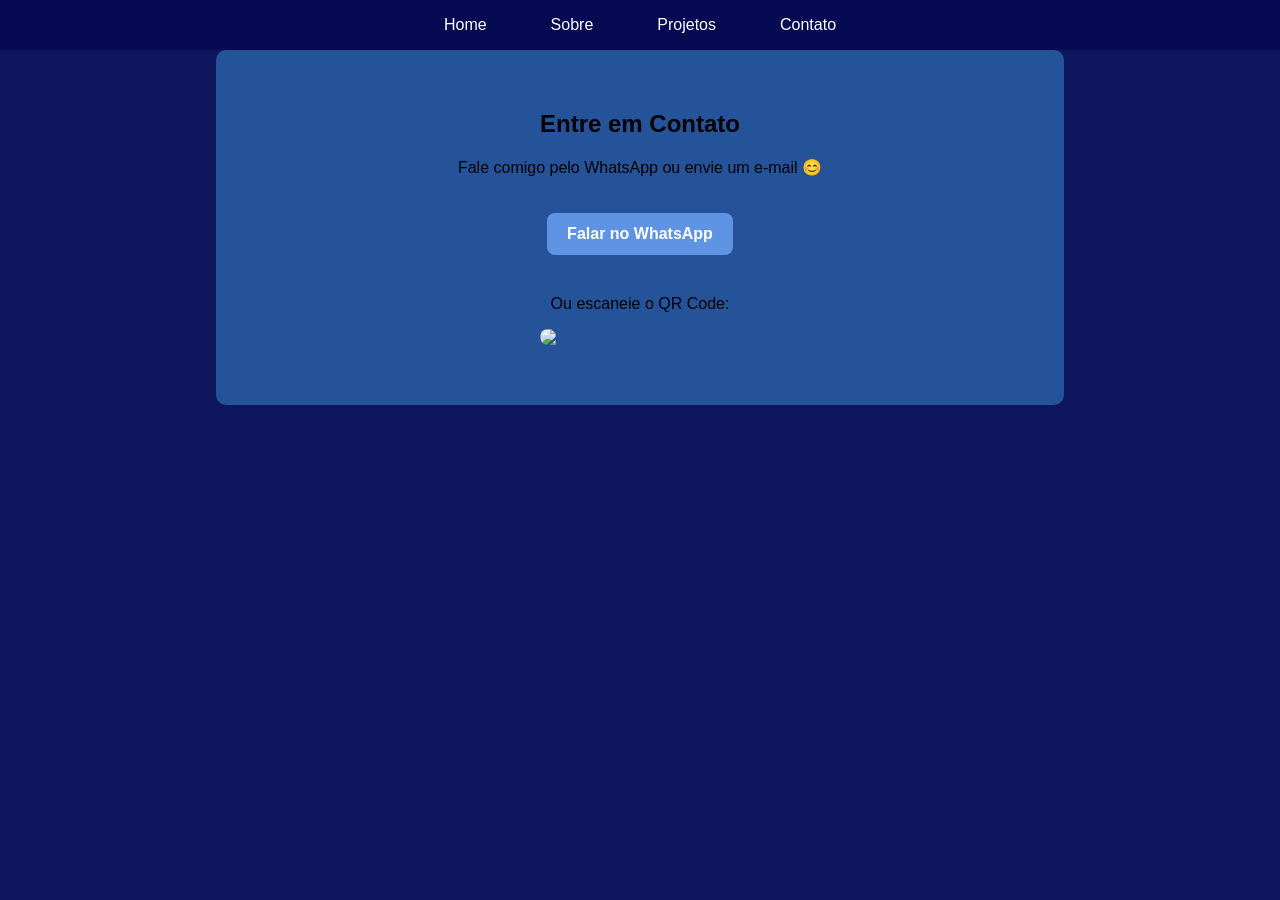
==== contato.html @ b0b8f33f "Add files via upload" ====
<!DOCTYPE html>
<html lang="pt-br">
<head>
    <meta charset="UTF-8">
    <meta name="viewport" content="width=device-width, initial-scale=1.0">
    <title>Contato</title>
    <!--Link das Navegações-->
    <link rel="stylesheet" href="2026.css">
</head>
<body>
     <!--Navegação-->
    <nav>
    <ul>
        <li><a href="index.html">Home</a></li>
        <li><a href="sobre.html">Sobre</a></li>
        <li><a href="projetos.html">Projetos</a></li>
        <li><a href="contato.html">Contato</a></li>
    </ul>
    </nav>

<section class="contato">
    <h2>Entre em Contato</h2>
    <p>Fale comigo pelo WhatsApp ou envie um e-mail 😊</p>

    <!-- Botão WhatsApp -->
    <a href="https://wa.me/5584992058554" target="_blank" class="btn-whatsapp">
        Falar no WhatsApp
    </a>

    <!-- QR Code -->
    <div class="qr">
        <p>Ou escaneie o QR Code:</p>
        <img  src="https://api.qrserver.com/v1/create-qr-code/?size=180x180&data=https://wa.me/5584992058554" class="animar-imagem">
    </div>

</section>


</body>
</html>
</body>
</html>
---- 2026.css ----
/*Corpo*/
body{
    background-color: rgb(14, 22, 94);
     margin: 0; 
     font-family: Arial, sans-serif;
}
nav{
 background-color: rgb(5, 10, 82);
 color: rgb(255, 255, 255);
}
nav ul {
    margin: 0;
    padding: 0;
    list-style: none;
    display: flex;
    justify-content: center;
}
nav a {
    display: block;
    padding: 1rem 2rem;
    text-decoration: none;
    color: white;
}
nav a:hover {
    background-color: rgb(32, 41, 122);
}


section img{
    display: block;
    margin: 0 auto;
    max-width: 100%;
    height: auto;
}
.container-lado-a-lado {
    display: flex; 
    align-items: center; 
    gap: 20px;
}
.container-lado-a-lado iframe {
    border: none;
}

/*Home*/
.home h1{
    color: white;
    text-align: center;
}
.home p{
    color: white;
    text-align: center;
    font-size: 25px;
    outline-style: double;
    outline-width: 5px;
    outline-color: white;
}

.home img {
    display: block;
    margin: 20px auto;
    max-width: 100%;
    height: auto;
    outline-style: solid;
    outline-color: yellow;
}
.home {
    padding: 20px;
}

.content-wrapper {
    display: flex; /* Ativa o Flexbox */
    align-items: center; /* Alinha verticalmente ao centro */
    gap: 20px; /* Espaçamento entre texto e imagem */
}

.text-content {
    flex: 1; 
}

.container-img {
    max-width: 400px; 
    height: auto; 
    border-radius: 8px; }

@media (max-width: 768px) {
    .content-wrapper {
        flex-direction: column;
    }
}
/*Currículo*/
.Curri h1{
    color: white;
    text-align: center;
    background-color: royalblue;
    border: 1px solid white;
    padding: 20px;
    border-radius: 10px;
    font-size: 25px;
}
/*Sobre*/
.meu{
    background-color: rgb(11, 13, 37);
    border: 1px solid;

}
.mim{
    color: white;
    text-align: center;
    font-family: Verdana, Geneva, Tahoma, sans-serif;
    font-size:25px;
    background-color: #3c5d8f;
    border: 1px solid white;
    padding: 10px;
    border-radius: 10px;
}
 .lista{
    color:white;
    list-style: none;
    padding: 0 auto;
    margin: 0 auto;
    text-align: center;
    background-color: rgb(11, 13, 37);
    border: #172f53 solid 1px;
    border-radius: 10px;
    width: 85%;
    height: auto;
    margin: auto;
 }
.lista ul{
    list-style: none;
}

.meu {
    color: white;
    text-align: center;
    font-family: Verdana, Geneva, Tahoma, sans-serif;
    font-size: 25px;
  
}
/* Contato */
.contato {
    text-align: center;
    padding: 40px;
    background-color: #245399;
    border-radius: 10px;
    width: 60%;
    margin: auto;
}

.btn-whatsapp {
    display: inline-block;
    margin: 20px;
    padding: 12px 20px;
    background-color: #5f94e4;
    color: white;
    text-decoration: none;
    border-radius: 8px;
    font-weight: bold;
}

.btn-whatsapp:hover {
    background-color: #172f53;
}

.qr {
    margin: 20px 0;
}

img {
    border-radius: 10px;
}
.ame{
    text-decoration: none;
    color: inherit;
}
#AME{
     background-color: #ffffff; 
    color: rgb(0, 0, 0);             
    padding: 15px 32px;     
    border: none;              
    border-radius: 8px;       
    cursor: pointer;          
    font-size: 16px;
    transition: 0.3s; 
    color: inherit white; 
    text-emphasis: none;
    text-align: center;
      
}
#AME:hover{
    background-color: #6d98da;
   
   
}
/* CSS Do QR CODE */
.animar-imagem {
  width: 200px;
  transition: transform 0.5s ease-in-out; /* Define a suavidade */
}

.animar-imagem:hover {
  transform: rotate(360deg); /* Gira 360 graus no hover */
}

@keyframes pulsar {
  0% { transform: scale(1); }
  50% { transform: scale(1.1); }
  100% { transform: scale(1); }
}

.animar-imagem {
  animation: pulsar 2s infinite; /* Nome, duração, repetição */
}
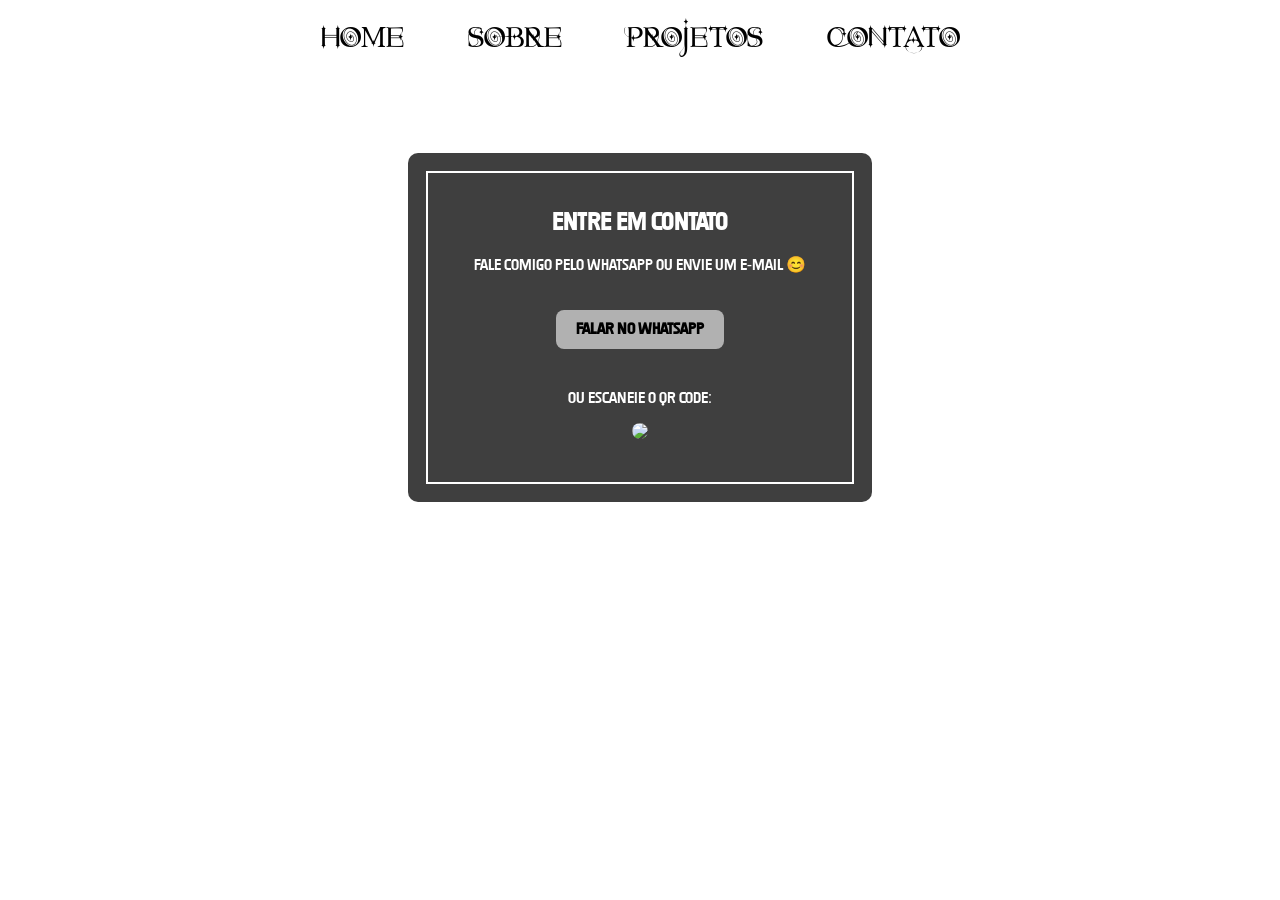
==== commit fb5c275a: "Add files via upload" ====
--- a/contato.html
+++ b/contato.html
@@ -4,8 +4,9 @@
     <meta charset="UTF-8">
     <meta name="viewport" content="width=device-width, initial-scale=1.0">
     <title>Contato</title>
+
     <!--Link das Navegações-->
-    <link rel="stylesheet" href="2026.css">
+    <link rel="stylesheet" href="contato.css">
 </head>
 <body>
      <!--Navegação-->
--- a/contato.css
+++ b/contato.css
@@ -0,0 +1,115 @@
+/*Corpo*/
+body{
+    background-color: rgb(255, 255, 255);
+     margin: 0; 
+       background-image: url('https://images3.alphacoders.com/137/thumb-1920-1372691.png');  
+           background-size: cover;
+       background-repeat: no-repeat;
+}
+@font-face {
+    font-family: 'Starstruck.ttf'; /* O nome que você vai usar no CSS */
+    src: url('Starstruck.ttf') format('truetype'); /* Caminho relativo à fonte */
+    font-weight: normal;
+    font-style: normal;
+}
+@font-face {
+    font-family: 'Starstruck.ttf'; /* O nome que você vai usar no CSS */
+    src: url('Starstruck.ttf') format('truetype'); /* Caminho relativo à fonte */
+    font-weight: normal;
+    font-style: normal;
+}
+@font-face {
+    font-family: 'Impact.ttf'; /* O nome que você vai usar no CSS */
+    src: url('Impact.ttf') format('truetype'); /* Caminho relativo à fonte */
+    font-weight: normal;
+    font-style: normal;
+}
+@font-face {
+    font-family: 'Impact.ttf';
+    src: url('Impact.ttf') format('truetype');
+    font-weight: normal;
+    font-style: normal;
+}
+
+nav{
+ background-color: rgb(255, 255, 255);
+ color: rgb(255, 255, 255);
+}
+nav ul {
+    margin: 0;
+    padding: 0;
+    list-style: none;
+    display: flex;
+    justify-content: center;
+}
+nav a {
+    display: block;
+    padding: 1rem 2rem;
+    text-decoration: none;
+    font-family: 'Starstruck.ttf';
+    color: rgb(0, 0, 0);
+    font-size: 25px;
+}
+nav a:hover {
+    background-color: rgb(160, 160, 160);
+}
+
+/* Contato */
+.contato {
+    text-align: center;
+    position: relative;
+    padding: 40px;
+    background-color: #3f3f3f;
+    border-radius: 10px;
+    width: 30%;
+    margin: 80px auto 20px auto;
+    color: white;
+    font-family: 'Impact.ttf', sans-serif;
+    outline: 2px solid #ffffff;
+    outline-offset: -20px;
+}
+
+.btn-whatsapp {
+    display: inline-block;
+    margin: 20px;
+    padding: 12px 20px;
+    background-color: #b1b1b1;
+    color: rgb(0, 0, 0);
+    text-decoration: none;
+    border-radius: 8px;
+    font-weight: bold;
+}
+
+.btn-whatsapp:hover {
+    background-color: #8d8d8d;
+    color: white;
+}
+
+.qr {
+    margin: 20px 0;
+    color: white;
+}
+
+img {
+    border-radius: 10px;
+}
+
+/* CSS Do QR CODE */
+.animar-imagem {
+  width: 200px;
+  transition: transform 0.5s ease-in-out; /* Define a suavidade */
+}
+
+.animar-imagem:hover {
+  transform: rotate(360deg); /* Gira 360 graus no hover */
+}
+
+@keyframes pulsar {
+  0% { transform: scale(1); }
+  50% { transform: scale(1.1); }
+  100% { transform: scale(1); }
+}
+
+.animar-imagem {
+  animation: pulsar 2s infinite; /* Nome, duração, repetição */
+}
